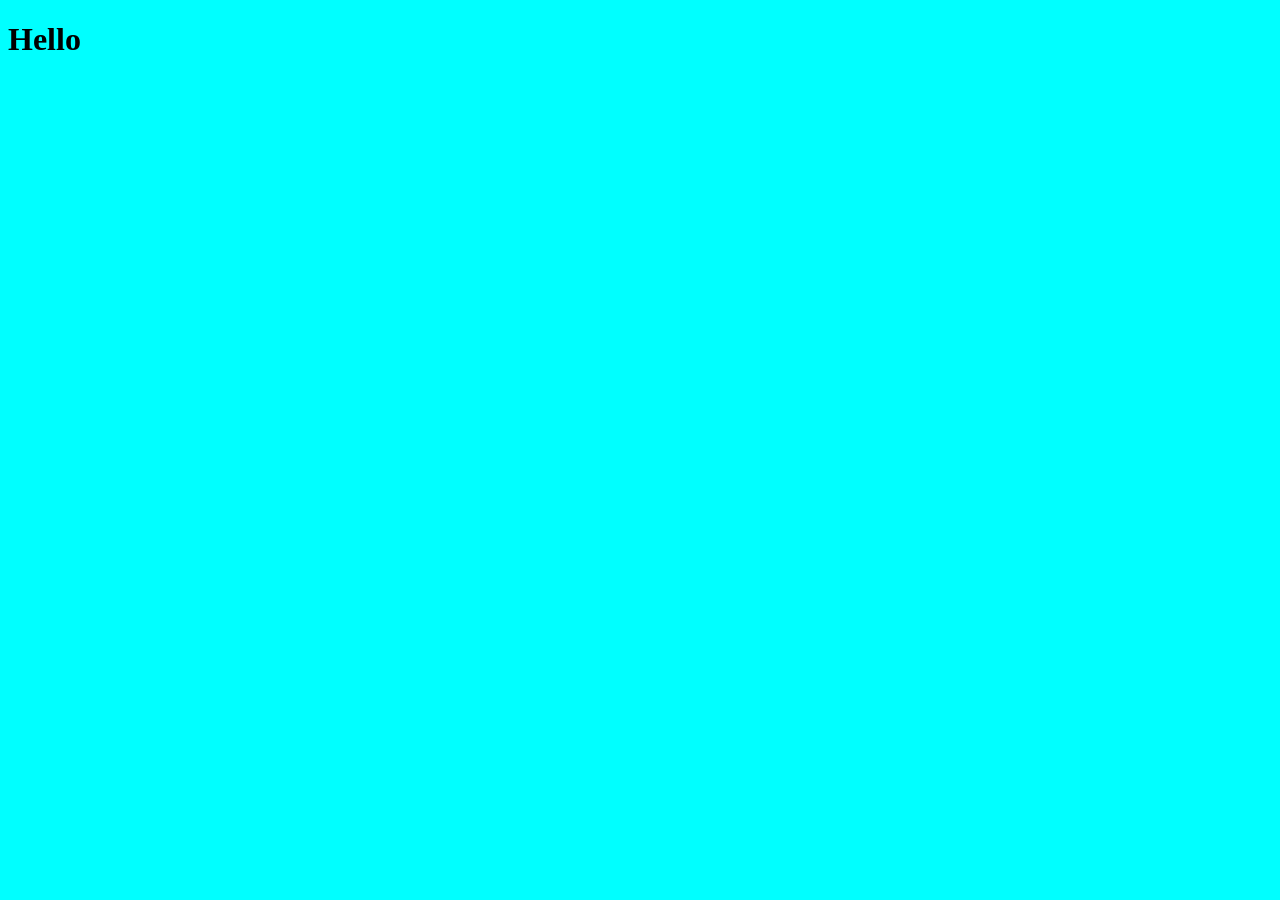
==== index.html @ e01cf019 "created folders" ====
<!DOCTYPE html>
<html lang="en">
<head>
    <meta charset="UTF-8">
    <meta name="viewport" content="width=device-width, initial-scale=1.0">
    <link rel="stylesheet" href="assets/css/style.css">
    <title>Document</title>
</head>
<body>
    <h1>Hello</h1>
</body>
</html>
---- assets/css/style.css ----
body{background-color: aqua;}
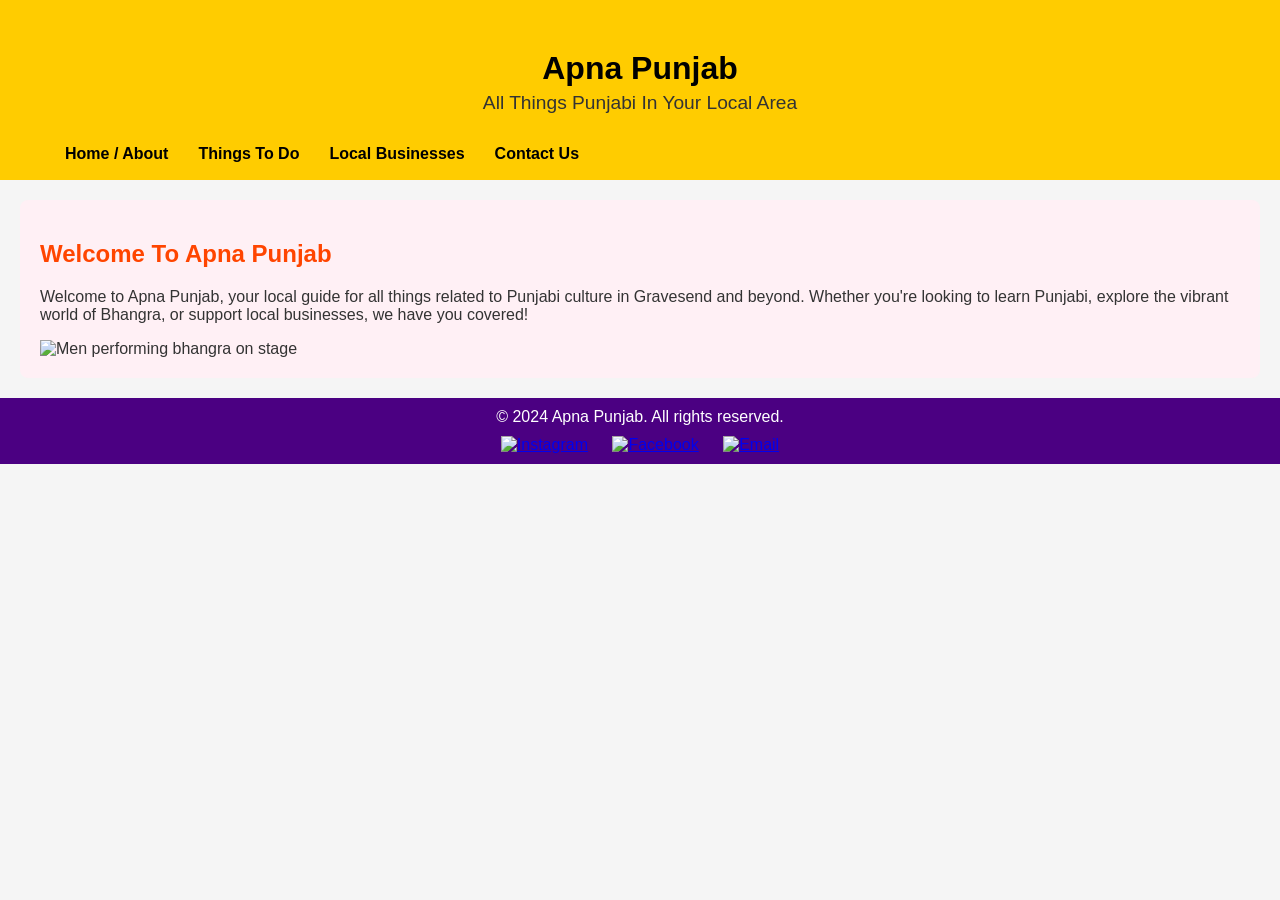
==== commit 002bd0dd: "commit changes" ====
--- a/index.html
+++ b/index.html
@@ -3,10 +3,47 @@
 <head>
     <meta charset="UTF-8">
     <meta name="viewport" content="width=device-width, initial-scale=1.0">
+    <title>Apna Punjab - All Things Punjabi In Your Local Area</title>
     <link rel="stylesheet" href="assets/css/style.css">
-    <title>Document</title>
 </head>
 <body>
-    <h1>Hello</h1>
+
+    <header>
+        <h1>Apna Punjab</h1>
+        <p>All Things Punjabi In Your Local Area</p>
+        <nav>
+            <ul>
+                <li><a href="index.html">Home / About</a></li>
+                <li><a href="thingstodo.html">Things To Do</a></li>
+                <li><a href="localbusiness.html">Local Businesses</a></li>
+                <li><a href="contact.html">Contact Us</a></li>
+            </ul>
+        </nav>
+      
+    </header>
+
+    <!-- Home / About -->
+    <section id="home">
+        <div class="hero-parent">
+        <div class="hero item item1">
+            <h2>Welcome To Apna Punjab</h2>
+            <p class="hero-desc">Welcome to Apna Punjab, your local guide for all things related to Punjabi culture in Gravesend and beyond. Whether you're looking to learn Punjabi, explore the vibrant world of Bhangra, or support local businesses, we have you covered!</p>
+        </div>
+        <div class="hero-img item item2">
+            <img src="https://www.sikhreligion.net/wp-content/uploads/2020/10/Bhangra-1000x580-1.jpg" alt="Men performing bhangra on stage">
+        </div>
+    </div>
+       
+    </section>
+       
+    <footer>
+        <p>&copy; 2024 Apna Punjab. All rights reserved.</p>
+        <div class="social-media">
+            <a href="#"><img src="images/instagram.png" alt="Instagram"></a>
+            <a href="#"><img src="images/facebook.png" alt="Facebook"></a>
+            <a href="#"><img src="images/email.png" alt="Email"></a>
+        </div>
+    </footer>
+
 </body>
-</html>+</html>
--- a/assets/css/style.css
+++ b/assets/css/style.css
@@ -1 +1,177 @@
-body{background-color: aqua;}+/* CSS styles */
+body {
+    font-family: Arial, sans-serif;
+    margin: 0;
+    padding: 0;
+    background-color: #f5f5f5;
+    color: #333;
+}
+
+header {
+    background-color: #ffcc00; /* Yellow */
+    padding: 50px;
+    text-align: center;
+}
+
+header h1 {
+    margin: 0;
+    color: black;
+}
+
+header p {
+    margin: 5px 0;
+    font-size: 1.2em;
+}
+
+nav {background-color: #ffcc00; /* Yellow */
+    text-align : center;
+}
+
+nav ul {
+    list-style-type: none;
+    padding: 0;
+}
+
+nav ul li {
+    float: left;
+    padding: 30;
+    display: inline-block;
+    margin: 15px;
+}
+
+nav ul li a {
+    text-decoration: none;
+    color: black;
+    font-weight: bold;
+}
+
+section {
+    padding: 20px;
+    margin: 20px;
+    background-color: #fff;
+    border-radius: 8px;
+}
+
+h2 {
+    color: #ff4500; /* Orange */
+}
+
+h3 {
+    color: #4b0082; /* Purple */
+}
+
+.things-section, .business-section {
+    margin-bottom: 20px;
+}
+
+.things-section img, .business-section img {
+    max-width: 100%;
+    height: auto;
+    border-radius: 8px;
+}
+
+footer {
+    background-color: #ff4500; /* Orange */
+    color: white;
+    text-align: center;
+    padding: 10px 0;
+    position: relative;
+    bottom: 0;
+    width: 100%;
+}
+
+footer p {
+    margin: 0;
+}
+
+.social-media {
+    margin-top: 10px;
+}
+
+.social-media a {
+    margin: 0 10px;
+}
+
+.social-media img {
+    width: 30px;
+    height: 30px;
+}
+
+/* Additional Colors */
+header {
+    background-color: #ffcc00; /* Yellow */
+}
+
+h1, h2, h3 {
+    color: #ff4500; /* Bright orange */
+}
+
+nav ul li a:hover {
+    color: #008080; /* Teal */
+}
+
+section {
+    background-color: #fff0f5; /* Light pink */
+}
+
+footer {
+    background-color: #4b0082; /* Purple */
+}
+
+/* Contact Form Styles */
+.contact-form {
+    background-color: #ffcccb; /* Light Red */
+    padding: 20px;
+    border-radius: 8px;
+    box-shadow: 0 2px 5px rgba(0, 0, 0, 0.1);
+}
+
+.contact-form label {
+    display: block;
+    margin-bottom: 10px;
+    color: #333;
+}
+
+.contact-form input, .contact-form textarea, .contact-form select {
+    width: 100%;
+    padding: 10px;
+    margin-bottom: 15px;
+    border: 1px solid #ccc
+}
+
+@media (max-width: 768px) {
+    nav ul li {
+        display: block;
+        text-align: center;
+        margin: 10px 0;
+    }
+
+    .things-section img, .business-section img {
+        max-width: 100%;
+        height: auto;
+    }
+
+    .social-media a {
+        display: inline-block;
+        margin: 5px;
+    }
+}
+
+.cardcontainer {
+    border : 2px solid blue;
+    background-color: #ffcc00; /* Yellow */;
+}
+
+.card {
+    border : 5px solid blue;
+    width : 50%;
+    background-color:#398d9a
+    
+}
+
+.card > img {
+    height : 200px;
+    width : 200px;
+    border-radius: 10%;
+    border : 5px solid orange;
+}
